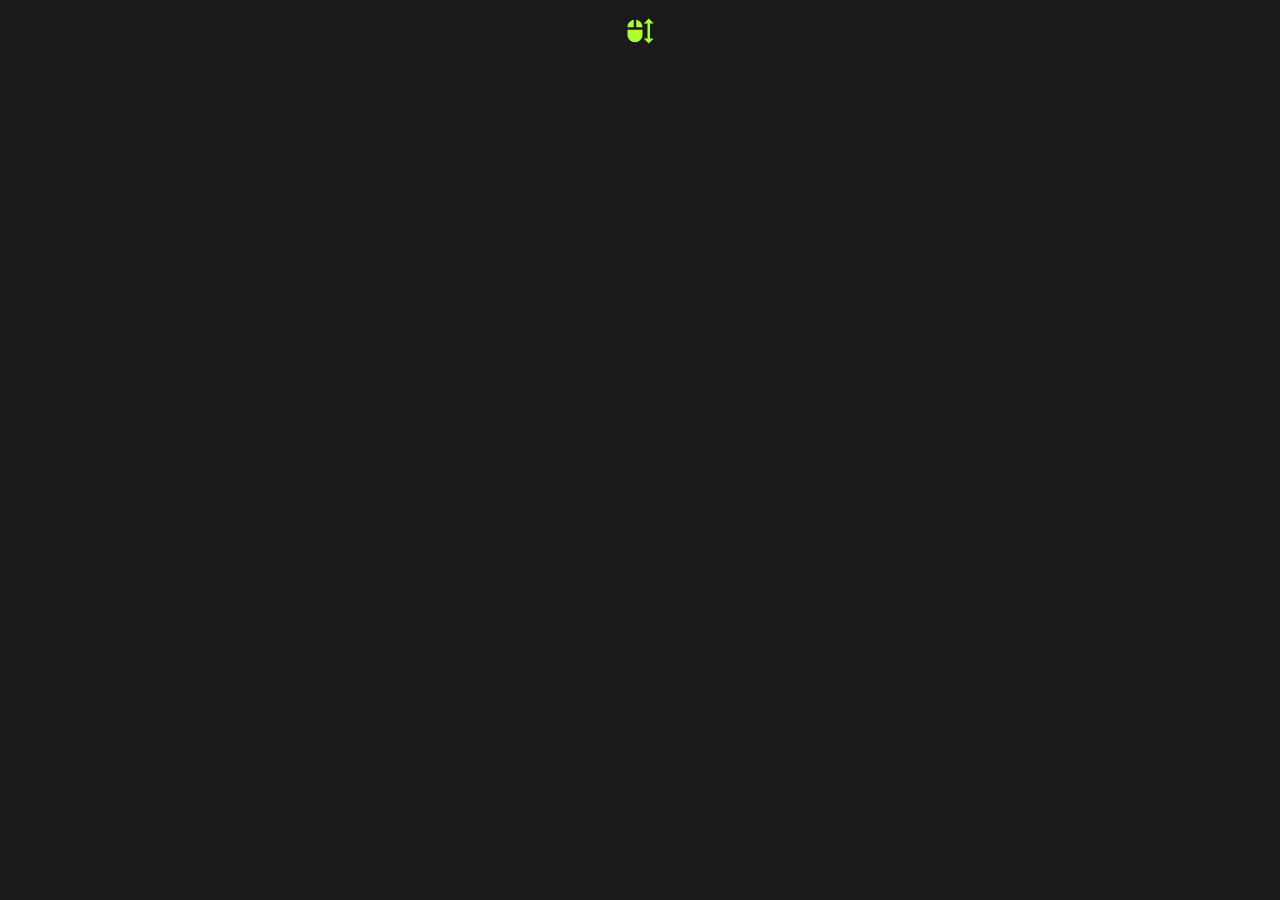
==== coverflow.html @ 711b50a4 "initial commit" ====
<!DOCTYPE html>
<html lang="en">
<head>
  <meta charset="UTF-8">
  <meta name="viewport" content="width=device-width, initial-scale=1.0">
  <title>Album Gallery</title>
  <style>
    /* Your CSS styles go here */
  </style>
  <link rel="stylesheet" href="coverflow_style.css">
  <!-- Include GSAP -->
  <script src="https://cdnjs.cloudflare.com/ajax/libs/gsap/3.7.0/gsap.min.js"></script>
  <!-- Include ScrollTrigger -->
  <script src="https://cdnjs.cloudflare.com/ajax/libs/gsap/3.7.0/ScrollTrigger.min.js"></script>
  <!-- Include Draggable -->
<!--  <script src="https://cdnjs.cloudflare.com/ajax/libs/gsap/3.7.0/Draggable.min.js"></script>-->
</head>
<body>
<section class="boxes">
  <!-- Album boxes dynamically generated -->
  <div class="box" style="--src: url('img/mockuuups-imac-mockup-on-a-table-with-a-black-chair.jpeg')">
    <span>1</span>
    <img src="img/mockuuups-imac-mockup-on-a-table-with-a-black-chair.jpeg" alt="Album Cover 1">
  </div>
  <!-- Repeat for the rest of the album covers -->
</section>

<svg class="scroll-icon" viewBox="0 0 24 24">
  <path fill="currentColor" d="M20 6H23L19 2L15 6H18V18H15L19 22L23 18H20V6M9 3.09C11.83 3.57 14 6.04 14 9H9V3.09M14 11V15C14 18.3 11.3 21 8 21S2 18.3 2 15V11H14M7 9H2C2 6.04 4.17 3.57 7 3.09V9Z"/>
</svg>

<div class="drag-proxy"></div>

<script>
  const COVERS = [
    /*"https://i.scdn.co/image/ab67616d00001e02d9194aa18fa4c9362b47464f",
    "https://i.scdn.co/image/ab67616d00001e02a7ea08ab3914c5fb2084a8ac",
    "https://i.scdn.co/image/ab67616d00001e0213ca80c3035333e5a6fcea59",
    "https://i.scdn.co/image/ab67616d00001e02df04e6071763615d44643725",
    "https://i.scdn.co/image/ab67616d00001e0239c7302c04f8d06f60e14403",
    "https://i.scdn.co/image/ab67616d00001e021c0bcf8b536295438d26c70d",
    "https://i.scdn.co/image/ab67616d00001e029bbd79106e510d13a9a5ec33",
    "https://i.scdn.co/image/ab67616d00001e021d97ca7376f835055f828139",
    "https://www.udiscovermusic.com/wp-content/uploads/2015/10/Kanye-West-Yeezus.jpg"*
     */
    "img/68747470733a2f2f676f6f2e676c2f6d4a774e5543.png",
    "img/CS50AI_pll.png",
    "img/mockuuups-imac-mockup-on-a-table-with-a-black-chair.jpeg",
    "img/mockuuups-microsoft-surface-studio-2-mockup-front-light.jpeg",
    "https://i.scdn.co/image/ab67616d00001e02d9194aa18fa4c9362b47464f",
    "https://i.scdn.co/image/ab67616d00001e02a7ea08ab3914c5fb2084a8ac",
    "https://i.scdn.co/image/ab67616d00001e0213ca80c3035333e5a6fcea59",
    "https://i.scdn.co/image/ab67616d00001e02df04e6071763615d44643725",
    "https://i.scdn.co/image/ab67616d00001e0239c7302c04f8d06f60e14403",
    "https://i.scdn.co/image/ab67616d00001e021c0bcf8b536295438d26c70d",
    "https://i.scdn.co/image/ab67616d00001e029bbd79106e510d13a9a5ec33",
    "https://i.scdn.co/image/ab67616d00001e021d97ca7376f835055f828139",
    "https://www.udiscovermusic.com/wp-content/uploads/2015/10/Kanye-West-Yeezus.jpg"
  ];

  const boxesContainer = document.querySelector('.boxes');
  const COUNT = 10;

  for (let b = 0; b < COUNT; b++) {
    const box = document.createElement('div');
    box.classList.add('box');
    box.style.setProperty('--src', `url(${COVERS[b]})`);

    const span = document.createElement('span');
    span.textContent = b + 1;
    box.appendChild(span);

    const img = document.createElement('img');
    img.src = COVERS[b];
    box.appendChild(img);

    boxesContainer.appendChild(box);
  }
</script>

<script src="coverflow_script.js"></script>

</body>
</html>
---- coverflow_style.css ----
* {
    box-sizing: border-box;
}

:root {
    --bg: hsl(0, 0%, 10%);
    --min-size: 200px;
}

body {
    display: grid;
    place-items: center;
    min-height: 100vh;
    padding: 0;
    margin: 0;
    overflow-y: hidden;
    background: var(--bg);
}

.drag-proxy {
    visibility: hidden;
    position: absolute;
}

.controls {
    position: absolute;
    top: calc(50% + clamp(var(--min-size), 20vmin, 20vmin));
    left: 50%;
    transform: translate(-50%, -50%) scale(1.5);
    display: flex;
    justify-content: space-between;
    min-width: var(--min-size);
    height: 44px;
    width: 20vmin;
    z-index: 300;
}

button {
    height: 48px;
    width: 48px;
    border-radius: 50%;
    position: absolute;
    top: 0%;
    outline: transparent;
    cursor: pointer;
    background: none;
    appearance: none;
    border: 0;
    transition: transform 0.1s;
    transform: translate(0, calc(var(--y, 0)));
}

button:before {
    border: 2px solid hsl(0, 0%, 90%);
    background: linear-gradient(hsla(0, 0%, 80%, 0.65), hsl(0, 0%, 0%)) hsl(0, 0%, 0%);
    content: '';
    box-sizing: border-box;
    position: absolute;
    top: 50%;
    left: 50%;
    transform: translate(-50%, -50%);
    height: 80%;
    width: 80%;
    border-radius: 50%;
}

button:active:before {
    background: linear-gradient(hsl(0, 0%, 0%), hsla(0, 0%, 80%, 0.65)) hsl(0, 0%, 0%);
}

button:nth-of-type(1) {
    right: 100%;
}

button:nth-of-type(2) {
    left: 100%;
}

button span {
    position: absolute;
    width: 1px;
    height: 1px;
    padding: 0;
    margin: -1px;
    overflow: hidden;
    clip: rect(0, 0, 0, 0);
    white-space: nowrap;
    border-width: 0;
}

button:hover {
    --y: -5%;
}

button svg {
    position: absolute;
    top: 50%;
    left: 50%;
    transform: translate(-50%, -50%) rotate(0deg) translate(2%, 0);
    height: 30%;
    fill: hsl(0, 0%, 90%);
}

button:nth-of-type(1) svg {
    transform: translate(-50%, -50%) rotate(180deg) translate(2%, 0);
}

.scroll-icon {
    height: 30px;
    position: fixed;
    top: 1rem;
    /*right: 1rem;*/
    color: greenyellow;
    animation: action 4s infinite;
}

@keyframes action {
    0%, 25%, 50%, 100% {
        transform: translate(0, 0);
    }
    12.5%, 37.5% {
        transform: translate(0, 25%);
    }
}

.boxes {
    height: 100vh;
    width: 100%;
    overflow: hidden;
    position: absolute;
    transform-style: preserve-3d;
    perspective: 800px;
    touch-action: none;
}

.box {
    transform-style: preserve-3d;
    position: absolute;
    top: 50%;
    left: 50%;
    height: 20vmin;
    width: 20vmin;
    min-height: var(--min-size);
    min-width: var(--min-size);
    display: none;
}

.box:after {
    content: '';
    position: absolute;
    top: 50%;
    left: 50%;
    height: 100%;
    width: 100%;
    background-image: var(--src);
    background-size: cover;
    transform: translate(-50%, -50%) rotate(180deg) translate(0, -100%) translate(0, -0.5vmin);
    opacity: 0.75;
}

.box:before {
    content: '';
    position: absolute;
    top: 50%;
    left: 50%;
    height: 100%;
    width: 100%;
    background: linear-gradient(var(--bg) 50%, transparent);
    transform: translate(-50%, -50%) rotate(180deg) translate(0, -100%) translate(0, -0.5vmin) scale(1.01);
    z-index: 2;
}

.box img {
    position: absolute;
    height: 100%;
    width: 100%;
    top: 0;
    left: 0;
    object-fit: cover;
}

.box:nth-of-type(odd) {
    background: hsl(90, 80%, 70%);
}

.box:nth-of-type(even) {
    background: hsl(90, 80%, 40%);
}

@supports (-webkit-box-reflect: below) {
    .box {
        -webkit-box-reflect: below 0.5vmin linear-gradient(transparent 0 50%, white 100%);
    }
}
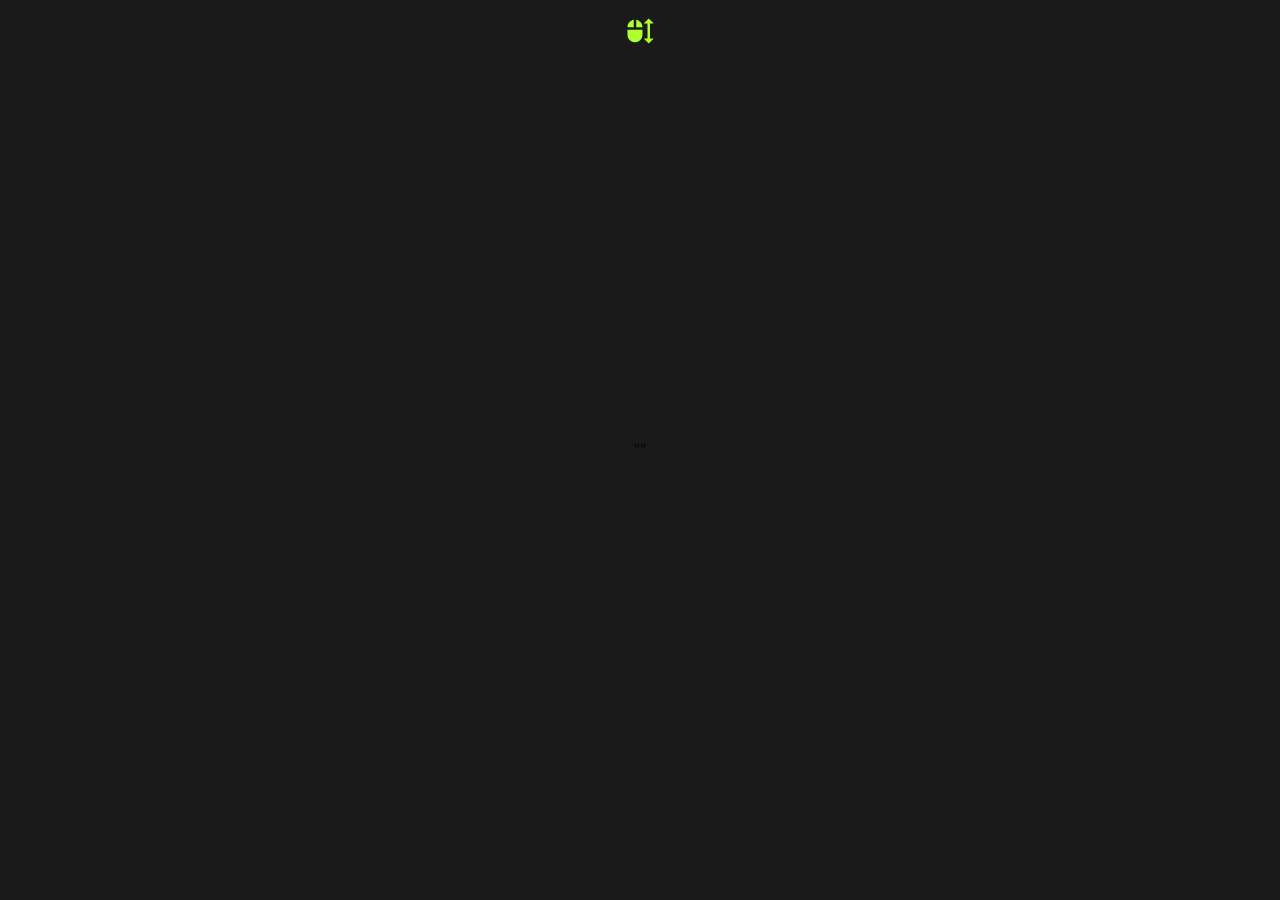
==== commit 6709278e: "changes for compétences section and veille" ====
--- a/coverflow.html
+++ b/coverflow.html
@@ -15,7 +15,7 @@
   <!-- Include Draggable -->
 <!--  <script src="https://cdnjs.cloudflare.com/ajax/libs/gsap/3.7.0/Draggable.min.js"></script>-->
 </head>
-<body>
+<body>""
 <section class="boxes">
   <!-- Album boxes dynamically generated -->
   <div class="box" style="--src: url('img/mockuuups-imac-mockup-on-a-table-with-a-black-chair.jpeg')">
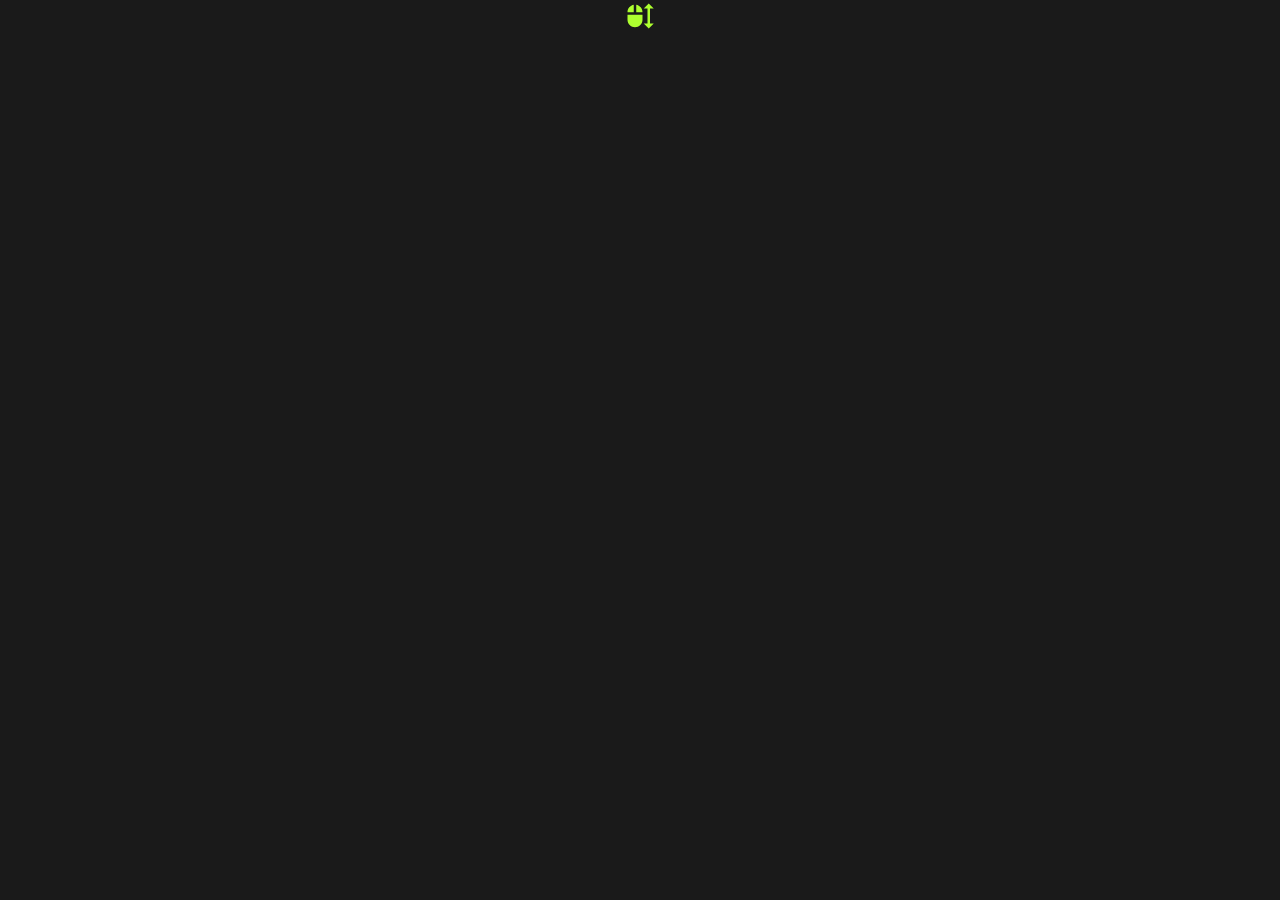
==== commit 6e5f7d51: "publishable version" ====
--- a/coverflow.html
+++ b/coverflow.html
@@ -1,84 +1,207 @@
 <!DOCTYPE html>
 <html lang="en">
-<head>
-  <meta charset="UTF-8">
-  <meta name="viewport" content="width=device-width, initial-scale=1.0">
-  <title>Album Gallery</title>
-  <style>
-    /* Your CSS styles go here */
-  </style>
-  <link rel="stylesheet" href="coverflow_style.css">
-  <!-- Include GSAP -->
-  <script src="https://cdnjs.cloudflare.com/ajax/libs/gsap/3.7.0/gsap.min.js"></script>
-  <!-- Include ScrollTrigger -->
-  <script src="https://cdnjs.cloudflare.com/ajax/libs/gsap/3.7.0/ScrollTrigger.min.js"></script>
-  <!-- Include Draggable -->
-<!--  <script src="https://cdnjs.cloudflare.com/ajax/libs/gsap/3.7.0/Draggable.min.js"></script>-->
-</head>
-<body>""
-<section class="boxes">
-  <!-- Album boxes dynamically generated -->
-  <div class="box" style="--src: url('img/mockuuups-imac-mockup-on-a-table-with-a-black-chair.jpeg')">
-    <span>1</span>
-    <img src="img/mockuuups-imac-mockup-on-a-table-with-a-black-chair.jpeg" alt="Album Cover 1">
-  </div>
-  <!-- Repeat for the rest of the album covers -->
-</section>
-
-<svg class="scroll-icon" viewBox="0 0 24 24">
-  <path fill="currentColor" d="M20 6H23L19 2L15 6H18V18H15L19 22L23 18H20V6M9 3.09C11.83 3.57 14 6.04 14 9H9V3.09M14 11V15C14 18.3 11.3 21 8 21S2 18.3 2 15V11H14M7 9H2C2 6.04 4.17 3.57 7 3.09V9Z"/>
-</svg>
-
-<div class="drag-proxy"></div>
-
-<script>
-  const COVERS = [
-    /*"https://i.scdn.co/image/ab67616d00001e02d9194aa18fa4c9362b47464f",
-    "https://i.scdn.co/image/ab67616d00001e02a7ea08ab3914c5fb2084a8ac",
-    "https://i.scdn.co/image/ab67616d00001e0213ca80c3035333e5a6fcea59",
-    "https://i.scdn.co/image/ab67616d00001e02df04e6071763615d44643725",
-    "https://i.scdn.co/image/ab67616d00001e0239c7302c04f8d06f60e14403",
-    "https://i.scdn.co/image/ab67616d00001e021c0bcf8b536295438d26c70d",
-    "https://i.scdn.co/image/ab67616d00001e029bbd79106e510d13a9a5ec33",
-    "https://i.scdn.co/image/ab67616d00001e021d97ca7376f835055f828139",
-    "https://www.udiscovermusic.com/wp-content/uploads/2015/10/Kanye-West-Yeezus.jpg"*
-     */
-    "img/68747470733a2f2f676f6f2e676c2f6d4a774e5543.png",
-    "img/CS50AI_pll.png",
-    "img/mockuuups-imac-mockup-on-a-table-with-a-black-chair.jpeg",
-    "img/mockuuups-microsoft-surface-studio-2-mockup-front-light.jpeg",
-    "https://i.scdn.co/image/ab67616d00001e02d9194aa18fa4c9362b47464f",
-    "https://i.scdn.co/image/ab67616d00001e02a7ea08ab3914c5fb2084a8ac",
-    "https://i.scdn.co/image/ab67616d00001e0213ca80c3035333e5a6fcea59",
-    "https://i.scdn.co/image/ab67616d00001e02df04e6071763615d44643725",
-    "https://i.scdn.co/image/ab67616d00001e0239c7302c04f8d06f60e14403",
-    "https://i.scdn.co/image/ab67616d00001e021c0bcf8b536295438d26c70d",
-    "https://i.scdn.co/image/ab67616d00001e029bbd79106e510d13a9a5ec33",
-    "https://i.scdn.co/image/ab67616d00001e021d97ca7376f835055f828139",
-    "https://www.udiscovermusic.com/wp-content/uploads/2015/10/Kanye-West-Yeezus.jpg"
-  ];
-
-  const boxesContainer = document.querySelector('.boxes');
-  const COUNT = 10;
-
-  for (let b = 0; b < COUNT; b++) {
-    const box = document.createElement('div');
-    box.classList.add('box');
-    box.style.setProperty('--src', `url(${COVERS[b]})`);
-
-    const span = document.createElement('span');
-    span.textContent = b + 1;
-    box.appendChild(span);
-
-    const img = document.createElement('img');
-    img.src = COVERS[b];
-    box.appendChild(img);
-
-    boxesContainer.appendChild(box);
-  }
-</script>
-
-<script src="coverflow_script.js"></script>
-
-</body>
+  <head>
+    <meta charset="UTF-8">
+    <meta name="viewport" content="width=device-width, initial-scale=1.0">
+    <title>Album Gallery</title>
+    <style>
+      /* Your CSS styles go here */
+    </style>
+    <link rel="stylesheet" href="coverflow_style.css">
+
+    <link rel="preconnect" href="https://fonts.googleapis.com">
+    <link rel="preconnect" href="https://fonts.gstatic.com" crossorigin>
+    <link href="https://fonts.googleapis.com/css2?family=Raleway:ital,wght@0,300;0,700;0,900;1,300&family=Roboto+Condensed:wght@300;700&family=Roboto+Slab:wght@300;400;500;700;900&family=Roboto:wght@300;700;900&display=swap" rel="stylesheet">
+    <link href="https://fonts.cdnfonts.com/css/brittany-signature" rel="stylesheet">
+    <!-- Include GSAP -->
+    <script src="https://cdnjs.cloudflare.com/ajax/libs/gsap/3.7.0/gsap.min.js"></script>
+    <!-- Include ScrollTrigger -->
+    <script src="https://cdnjs.cloudflare.com/ajax/libs/gsap/3.7.0/ScrollTrigger.min.js"></script>
+    <!-- Include Draggable -->
+  <!--  <script src="https://cdnjs.cloudflare.com/ajax/libs/gsap/3.7.0/Draggable.min.js"></script>-->
+  </head>
+  <body>
+    <section class="boxes">
+      <svg class="scroll-icon" viewBox="0 0 24 24">
+        <path fill="currentColor" d="M20 6H23L19 2L15 6H18V18H15L19 22L23 18H20V6M9 3.09C11.83 3.57 14 6.04 14 9H9V3.09M14 11V15C14 18.3 11.3 21 8 21S2 18.3 2 15V11H14M7 9H2C2 6.04 4.17 3.57 7 3.09V9Z"/>
+      </svg>
+
+      <div class="box" style="--src: url('img/mockuuups-imac-mockup-on-a-table-with-a-black-chair.jpeg')">
+        <div class="span-div">
+          <span>Voir dvantage</span>
+        </div>
+        <img src="img/mockuuups-imac-mockup-on-a-table-with-a-black-chair.jpeg" alt="Album Cover 1">
+        <div class="projet-details">
+          <h3>Site Vitrine Pour L'exposition d'Antio Gaudí</h3>
+          <h4>
+            Genre : Projet scolaire (Projet AP 1ère année)
+            <br>
+            Date : 2022
+          </h4>
+          <h5>
+            Langages : HTML; CSS; Javascript
+            <br>
+            Outils : Visual Studio Code
+          </h5>
+          <p>
+            Un site vitrine qu'on a créé comme le premier projet de la formation. J'ai essayé de le donné un style
+            modern qui a l'ambience d'un musée.
+          </p>
+        </div>
+      </div>
+
+      <div class="box" style="--src: url('img/68747470733a2f2f676f6f2e676c2f6d4a774e5543.png')">
+        <div class="span-div">
+          <span>Voir dvantage</span>
+        </div>
+        <img src="img/68747470733a2f2f676f6f2e676c2f6d4a774e5543.png" alt="Album Cover 1">
+        <div class="projet-details">
+          <h3>CS50: Introduction to Computer Science</h3>
+          <h4>
+            Genre : MOOC
+            <br>
+            Date : 2021
+          </h4>
+          <h5>
+            Langages : C; Python
+            <br>
+            Outils : Visual Studio Code
+          </h5>
+          <p>
+            Un MOOC extrèment populaire pour sa efficacité et sa complexité. C'est le premier cours en informatique qui
+            l'attaquait sériusement. J'ai pu apprendre beaucoup de choses en programmation avec les exercices stimulantes
+            et précises.
+            <br>
+            <br>
+            lien github
+          </p>
+        </div>
+      </div>
+
+      <div class="box" style="--src: url('img/CS50AI_pll.png')">
+        <div class="span-div">
+          <span>Voir dvantage</span>
+        </div>
+        <img src="img/CS50AI_pll.png" alt="Album Cover 1">
+        <div class="projet-details">
+          <h3>CS50xAI: Introduction to Artificial Intelligence with Python</h3>
+          <h4>
+            Genre : MOOC
+            <br>
+            Date : 2021
+          </h4>
+          <h5>
+            Langages : Python
+            <br>
+            Outils : Visual Studio Code
+          </h5>
+          <p>
+            Le MOOC que j'ai suivi apès CS50. C'est aussi extrèment direct et efficace dans son approache. J'ai pu
+            devélopper de nombreux projets intéressants en apprenant les principles de l'IA.
+            <br>
+            <br>
+            lien github
+          </p>
+        </div>
+      </div>
+
+      <div class="box" style="--src: url('img/mockuuups-microsoft-surface-studio-2-mockup-front-light.jpeg')">
+        <div class="span-div">
+          <span>Voir dvantage</span>
+        </div>
+        <img src="img/mockuuups-microsoft-surface-studio-2-mockup-front-light.jpeg" alt="Album Cover 1">
+        <div class="projet-details">
+          <h3>Devéloppement d'un petit jeu mobil à PID Solutions</h3>
+          <h4>
+            Genre : Stage (BTS - 1ere année)
+            <br>
+            Date : 2023
+          </h4>
+          <h5>
+            Langages : C#
+            <br>
+            Outils et frameworks : Visual Studio; SkiaSharp; .NET Maui
+          </h5>
+          <p>
+            Un jeu mobil de type Dungeons & Dragons pour laquelle j'ai travaillé pendant mon stage. Ma mission est de
+            repositionner les éléments du jeu et surtout de trouver un moyen pour la justification du texte de bout en
+            bout. Mon patron de stage m'a expliqué beaucoup de notions en OOP.
+          </p>
+        </div>
+      </div>
+
+      <div class="box" style="--src: url('img/Screenshot 2024-04-01 at 17.35.45.jpg')">
+        <div class="span-div">
+          <span>Voir dvantage</span>
+        </div>
+        <img src="img/Screenshot 2024-04-01 at 17.35.45.jpg" alt="Album Cover 1">
+        <div class="projet-details">
+          <h3>L'outil d'impression des étiquettes à MaxiBazar</h3>
+          <h4>
+            Genre : Projet Stage (BTS - 2eme année)
+            <br>
+            Date : 2024
+          </h4>
+          <h5>
+            Langages : Python
+            <br>
+            Outils et frameworks : PyCharm; Tkinter
+          </h5>
+          <p>
+            Ceci est un outil pour créer un document PDF composé des étiquettes de rayons d'après un fichier excel. Cet
+            outil est capable d'imprimer les étiquettes de tout les produits dans le fichier fourni. On peut configurer
+            les dimension du document ainsi que le type de code barre et d'autres options.
+          </p>
+        </div>
+      </div>
+
+      <div class="drag-proxy"></div>
+    </section>
+
+
+    <script>
+      const COVERS = [
+        /*"https://i.scdn.co/image/ab67616d00001e02d9194aa18fa4c9362b47464f",
+        "https://i.scdn.co/image/ab67616d00001e02a7ea08ab3914c5fb2084a8ac",
+        "https://i.scdn.co/image/ab67616d00001e0213ca80c3035333e5a6fcea59",
+        "https://i.scdn.co/image/ab67616d00001e02df04e6071763615d44643725",
+        "https://i.scdn.co/image/ab67616d00001e0239c7302c04f8d06f60e14403",
+        "https://i.scdn.co/image/ab67616d00001e021c0bcf8b536295438d26c70d",
+        "https://i.scdn.co/image/ab67616d00001e029bbd79106e510d13a9a5ec33",
+        "https://i.scdn.co/image/ab67616d00001e021d97ca7376f835055f828139",
+        "https://www.udiscovermusic.com/wp-content/uploads/2015/10/Kanye-West-Yeezus.jpg"*
+         */
+        "img/68747470733a2f2f676f6f2e676c2f6d4a774e5543.png",
+        "img/CS50AI_pll.png",
+        "img/mockuuups-imac-mockup-on-a-table-with-a-black-chair.jpeg",
+        "img/mockuuups-microsoft-surface-studio-2-mockup-front-light.jpeg",
+        "img/Screenshot 2024-04-01 at 17.35.45.jpg",
+      ];
+
+      const boxesContainer = document.querySelector('.boxes');
+      const COUNT = COVERS.length;
+
+      for (let b = 0; b < COUNT; b++) {
+        const box = document.createElement('div');
+        box.classList.add('box');
+        box.style.setProperty('--src', `url(${COVERS[b]})`);
+
+        const span = document.createElement('span');
+        // span.textContent = b + 1;
+        span.textContent = "Voir dvantage";
+        box.appendChild(span);
+
+        const img = document.createElement('img');
+        img.src = COVERS[b];
+        box.appendChild(img);
+
+        boxesContainer.appendChild(box);
+      }
+    </script>
+
+    <script src="coverflow_script.js"></script>
+  </body>
 </html>
+
+<!-- TODO : change each box to have a description -->
+<!-- TODO : -->--- a/coverflow_style.css
+++ b/coverflow_style.css
@@ -17,98 +17,11 @@
     background: var(--bg);
 }
 
-.drag-proxy {
-    visibility: hidden;
-    position: absolute;
-}
-
-.controls {
-    position: absolute;
-    top: calc(50% + clamp(var(--min-size), 20vmin, 20vmin));
-    left: 50%;
-    transform: translate(-50%, -50%) scale(1.5);
-    display: flex;
-    justify-content: space-between;
-    min-width: var(--min-size);
-    height: 44px;
-    width: 20vmin;
-    z-index: 300;
-}
-
-button {
-    height: 48px;
-    width: 48px;
-    border-radius: 50%;
-    position: absolute;
-    top: 0%;
-    outline: transparent;
-    cursor: pointer;
-    background: none;
-    appearance: none;
-    border: 0;
-    transition: transform 0.1s;
-    transform: translate(0, calc(var(--y, 0)));
-}
-
-button:before {
-    border: 2px solid hsl(0, 0%, 90%);
-    background: linear-gradient(hsla(0, 0%, 80%, 0.65), hsl(0, 0%, 0%)) hsl(0, 0%, 0%);
-    content: '';
-    box-sizing: border-box;
-    position: absolute;
-    top: 50%;
-    left: 50%;
-    transform: translate(-50%, -50%);
-    height: 80%;
-    width: 80%;
-    border-radius: 50%;
-}
-
-button:active:before {
-    background: linear-gradient(hsl(0, 0%, 0%), hsla(0, 0%, 80%, 0.65)) hsl(0, 0%, 0%);
-}
-
-button:nth-of-type(1) {
-    right: 100%;
-}
-
-button:nth-of-type(2) {
-    left: 100%;
-}
-
-button span {
-    position: absolute;
-    width: 1px;
-    height: 1px;
-    padding: 0;
-    margin: -1px;
-    overflow: hidden;
-    clip: rect(0, 0, 0, 0);
-    white-space: nowrap;
-    border-width: 0;
-}
-
-button:hover {
-    --y: -5%;
-}
-
-button svg {
-    position: absolute;
-    top: 50%;
-    left: 50%;
-    transform: translate(-50%, -50%) rotate(0deg) translate(2%, 0);
-    height: 30%;
-    fill: hsl(0, 0%, 90%);
-}
-
-button:nth-of-type(1) svg {
-    transform: translate(-50%, -50%) rotate(180deg) translate(2%, 0);
-}
-
 .scroll-icon {
     height: 30px;
     position: fixed;
-    top: 1rem;
+    top: 1rem; left: 50%;
+    transform: translate(-50%, -50%);
     /*right: 1rem;*/
     color: greenyellow;
     animation: action 4s infinite;
@@ -134,6 +47,7 @@
 }
 
 .box {
+    font-family: 'Roboto Condensed', 'sans-serif';
     transform-style: preserve-3d;
     position: absolute;
     top: 50%;
@@ -145,31 +59,6 @@
     display: none;
 }
 
-.box:after {
-    content: '';
-    position: absolute;
-    top: 50%;
-    left: 50%;
-    height: 100%;
-    width: 100%;
-    background-image: var(--src);
-    background-size: cover;
-    transform: translate(-50%, -50%) rotate(180deg) translate(0, -100%) translate(0, -0.5vmin);
-    opacity: 0.75;
-}
-
-.box:before {
-    content: '';
-    position: absolute;
-    top: 50%;
-    left: 50%;
-    height: 100%;
-    width: 100%;
-    background: linear-gradient(var(--bg) 50%, transparent);
-    transform: translate(-50%, -50%) rotate(180deg) translate(0, -100%) translate(0, -0.5vmin) scale(1.01);
-    z-index: 2;
-}
-
 .box img {
     position: absolute;
     height: 100%;
@@ -178,6 +67,7 @@
     left: 0;
     object-fit: cover;
 }
+/*
 
 .box:nth-of-type(odd) {
     background: hsl(90, 80%, 70%);
@@ -186,9 +76,32 @@
 .box:nth-of-type(even) {
     background: hsl(90, 80%, 40%);
 }
+*/
 
-@supports (-webkit-box-reflect: below) {
-    .box {
-        -webkit-box-reflect: below 0.5vmin linear-gradient(transparent 0 50%, white 100%);
-    }
+.box > .span-div {
+    position: absolute;
+    background: #1b1b1b;
+    z-index: -5;
+    height: 100%; width: 100%;
 }
+
+.span-div > span {
+    font-size: 10px;
+    color: greenyellow;
+    position: absolute;
+    top: 50%; left: 50%;
+    transform: translate(-50%, -50%);
+}
+
+.box > .projet-details {
+    padding: 20px;
+    position: absolute;
+    z-index: -10;
+    background: floralwhite;
+    height: 100%; width: 100%;
+    overflow-y: hidden;
+}
+
+.box > .projet-details > p {
+    font-size: 12px;
+}
